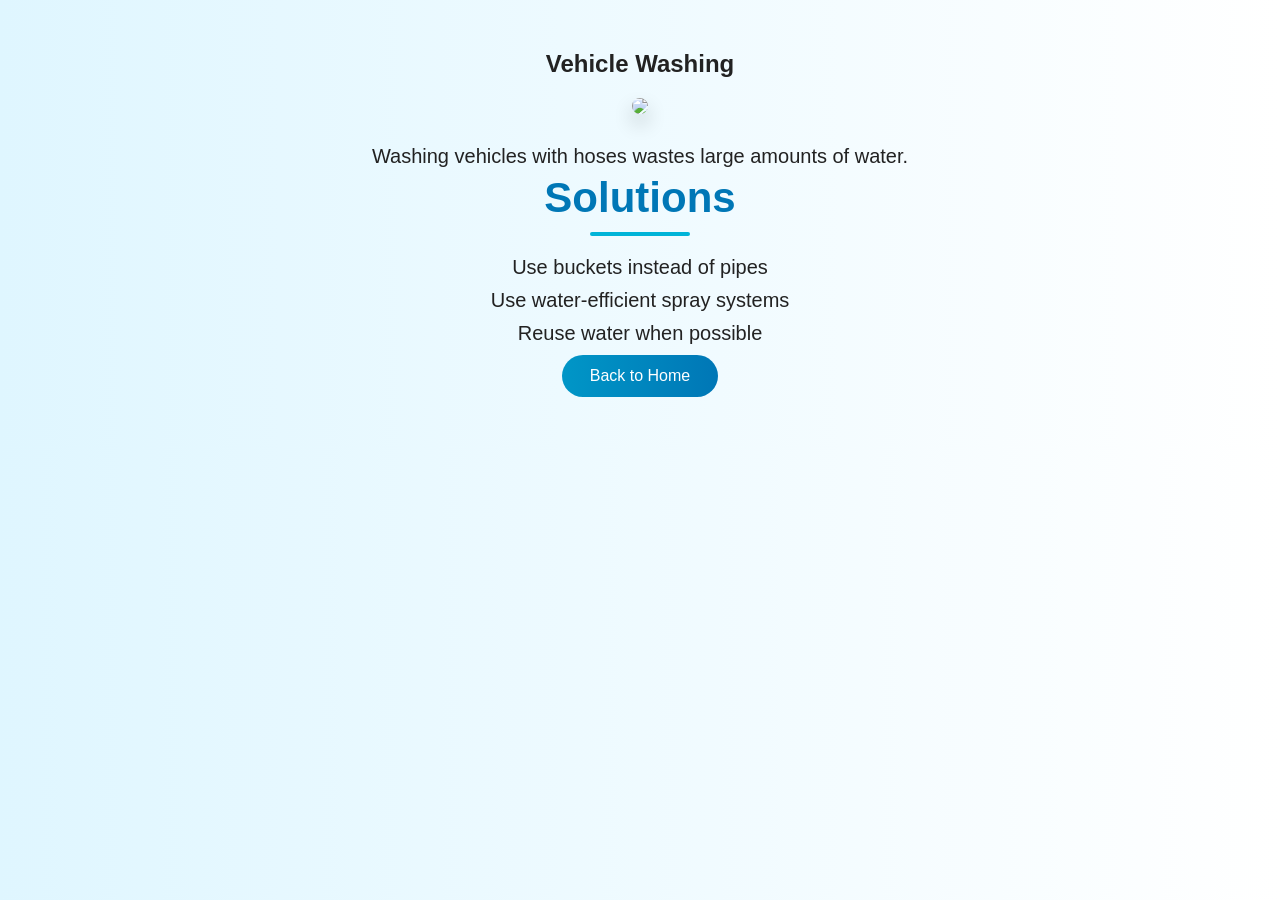
==== carwash.html @ a1041eaf "Add files via upload" ====
<!DOCTYPE html>
<html>
<head>

    <title>Vehicle Washing</title>

    <link rel="stylesheet" href="style.css">

</head>
<body>

<section class="details-page">

    <h1>Vehicle Washing</h1>

    <img src="images/carwash.png" class="details-img">

    <p>
        Washing vehicles with hoses wastes large amounts of water.
    </p>

    <h2>Solutions</h2>

    <ul>
        <li>Use buckets instead of pipes</li>
        <li>Use water-efficient spray systems</li>
        <li>Reuse water when possible</li>
    </ul>

    <a href="index.html">
        <button>Back to Home</button>
    </a>

</section>

</body>
</html>
---- style.css ----
/* =========================
   GLOBAL STYLES
========================= */

*{
    margin:0;
    padding:0;
    box-sizing:border-box;
    font-family:Arial;
}

html{
    scroll-behavior:smooth;
}

body{
    background:linear-gradient(to right,#dff6ff,#ffffff);
    color:#222;
    transition:0.5s;
}

/* =========================
   DARK MODE
========================= */

.dark{
    background:#121212;
    color:white;
}

.dark .card{
    background:#1e1e1e;2
    color:white;
}

.dark .stat-box{
    background:linear-gradient(to right,#222,#333);
}

.dark header{
    background:#111;
}

.dark footer{
    background:#000;
}

.dark form input,
.dark form textarea{
    background:#222;
    color:white;
    border:1px solid #555;
}

.dark .login-box{
    background:#1e1e1e;
    color:white;
}

.dark .dash-card{
    background:#222;
}

.dark section h2{
    color:#4cc9f0;
}

/* =========================
   HEADER
========================= */

header{
    display:flex;
    justify-content:space-between;
    align-items:center;

    padding:18px 40px;

    background:rgba(0,119,182,0.95);

    backdrop-filter:blur(10px);

    position:sticky;
    top:0;
    z-index:1000;

    box-shadow:0 4px 15px rgba(0,0,0,0.2);
}

.logo{
    color:white;
    font-size:28px;
    font-weight:bold;
}

nav ul{
    display:flex;
    list-style:none;
}

nav ul li{
    margin-left:20px;
}

nav ul li a{
    text-decoration:none;
    color:white;
    font-size:18px;
    padding:8px 15px;
    border-radius:5px;
    transition:0.4s;
}

nav ul li a:hover{
    background:white;
    color:#0077b6;
}

#darkBtn{
    padding:10px 15px;
    border:none;
    border-radius:20px;
    cursor:pointer;
}

/* =========================
   HERO SECTION
========================= */

.hero{
    height:100vh;

    background:
    linear-gradient(rgba(0,0,0,0.5),rgba(0,0,0,0.5)),
    url('images/waterbg.png');

    background-size:cover;
    background-position:center;

    display:flex;
    justify-content:center;
    align-items:center;
    text-align:center;
}

.hero-text{
    background:rgba(0,0,0,0.5);
    padding:50px;
    border-radius:20px;
    color:white;
}

.hero-text h1{
    font-size:65px;
    animation:slideDown 2s ease;
}

.hero-text p{
    margin-top:15px;
    font-size:22px;
    animation:fadeIn 3s ease;
}

/* =========================
   ANIMATIONS
========================= */

@keyframes slideDown{

    from{
        transform:translateY(-50px);
        opacity:0;
    }

    to{
        transform:translateY(0);
        opacity:1;
    }
}

@keyframes fadeIn{

    from{
        opacity:0;
    }

    to{
        opacity:1;
    }
}

/* =========================
   BUTTONS
========================= */

button{
    padding:12px 28px;
    border:none;
    border-radius:30px;

    background:linear-gradient(to right,#0096c7,#0077b6);

    color:white;
    font-size:16px;

    cursor:pointer;

    transition:0.4s;
}

button:hover{
    transform:scale(1.08);

    background:
    linear-gradient(to right,#0077b6,#023e8a);
}

/* =========================
   SECTION
========================= */

section{
    padding:70px 30px;
    text-align:center;
}

section h2{
    font-size:42px;
    margin-bottom:20px;
    color:#0077b6;
    position:relative;
}

section h2::after{
    content:'';
    width:100px;
    height:4px;
    background:#00b4d8;
    display:block;
    margin:10px auto;
    border-radius:10px;
}

/* =========================
   CARDS
========================= */

.cards{
    display:flex;
    justify-content:center;
    flex-wrap:wrap;
    gap:25px;
    margin-top:40px;
}

.card{
    width:320px;
    background:white;
    border-radius:20px;
    overflow:hidden;

    box-shadow:0 10px 25px rgba(0,0,0,0.15);

    transition:0.5s;
}

.card:hover{
    transform:translateY(-15px) scale(1.03);
}

.card img{
    width:100%;
    height:220px;
    object-fit:cover;
}

.card h3{
    margin-top:15px;
    font-size:25px;
}

.card p{
    padding:15px;
    line-height:1.7;
}

.card button{
    margin-bottom:20px;
}

/* =========================
   STATISTICS
========================= */

.stats-container{
    display:flex;
    justify-content:center;
    gap:20px;
    flex-wrap:wrap;
}

.stat-box{
    background:
    linear-gradient(to right,#0077b6,#00b4d8);

    color:white;

    padding:40px;
    width:260px;

    border-radius:20px;

    box-shadow:0 10px 20px rgba(0,0,0,0.2);

    transition:0.4s;
}

.stat-box:hover{
    transform:translateY(-10px);
}

.stat-box h3{
    font-size:40px;
}

/* =========================
   GALLERY
========================= */

.gallery{
    display:grid;

    grid-template-columns:
    repeat(auto-fit,minmax(250px,1fr));

    gap:20px;
}

.gallery img{
    width:100%;
    height:250px;

    object-fit:cover;

    border-radius:15px;

    cursor:pointer;

    transition:0.5s;
}

.gallery img:hover{
    transform:scale(1.08);

    box-shadow:0 10px 20px rgba(0,0,0,0.3);
}

/* =========================
   CONTACT FORM
========================= */

form{
    max-width:500px;
    margin:auto;

    display:flex;
    flex-direction:column;
}

form input,
form textarea{
    margin:10px 0;
    padding:15px;

    border-radius:10px;
    border:1px solid #ccc;

    font-size:16px;
}

form textarea{
    height:150px;
}

/* =========================
   FOOTER
========================= */

footer{
    background:#001d3d;
    color:white;

    text-align:center;

    padding:25px;

    font-size:18px;
}

/* =========================
   IMAGE POPUP
========================= */

#imagePopup{
    position:fixed;
    top:0;
    left:0;

    width:100%;
    height:100%;

    background:rgba(0,0,0,0.9);

    display:none;

    justify-content:center;
    align-items:center;
}

#imagePopup img{
    width:70%;
    border-radius:20px;
}

#imagePopup span{
    position:absolute;
    top:20px;
    right:40px;

    font-size:45px;
    color:white;

    cursor:pointer;
}

/* =========================
   DETAILS PAGE
========================= */

.details-page{
    padding:50px;
    text-align:center;
}

.details-img{
    width:400px;
    max-width:100%;

    margin:20px 0;

    border-radius:20px;

    box-shadow:0 10px 20px rgba(0,0,0,0.2);
}

.details-page p{
    max-width:900px;
    margin:auto;

    line-height:1.8;
    font-size:20px;
}

.details-page ul{
    margin-top:20px;
    list-style:none;
}

.details-page ul li{
    margin:10px 0;
    font-size:20px;
}

/* =========================
   LOGIN PAGE
========================= */

.login-body{
    display:flex;
    justify-content:center;
    align-items:center;

    height:100vh;

    background:#0077b6;
}

.login-box{
    background:white;

    padding:40px;

    width:350px;

    border-radius:20px;

    box-shadow:0 10px 25px rgba(0,0,0,0.2);
}

.login-box h2{
    margin-bottom:20px;
}

.login-box input{
    width:100%;
    padding:12px;
    margin:10px 0;
}

/* =========================
   DASHBOARD
========================= */

.dashboard{
    padding:50px;
    text-align:center;
}

.dashboard-cards{
    display:flex;
    justify-content:center;
    gap:20px;
    flex-wrap:wrap;
    margin-top:30px;
}

.dash-card{
    background:#0077b6;
    color:white;

    width:250px;

    padding:40px;

    border-radius:20px;

    box-shadow:0 10px 20px rgba(0,0,0,0.2);
}

/* =========================
   RESPONSIVE
========================= */

@media(max-width:768px){

    header{
        flex-direction:column;
    }

    nav ul{
        flex-wrap:wrap;
        justify-content:center;
        margin:15px 0;
    }

    .hero-text h1{
        font-size:40px;
    }

    .hero-text p{
        font-size:18px;
    }

    .card{
        width:100%;
    }

    #imagePopup img{
        width:90%;
    }
}
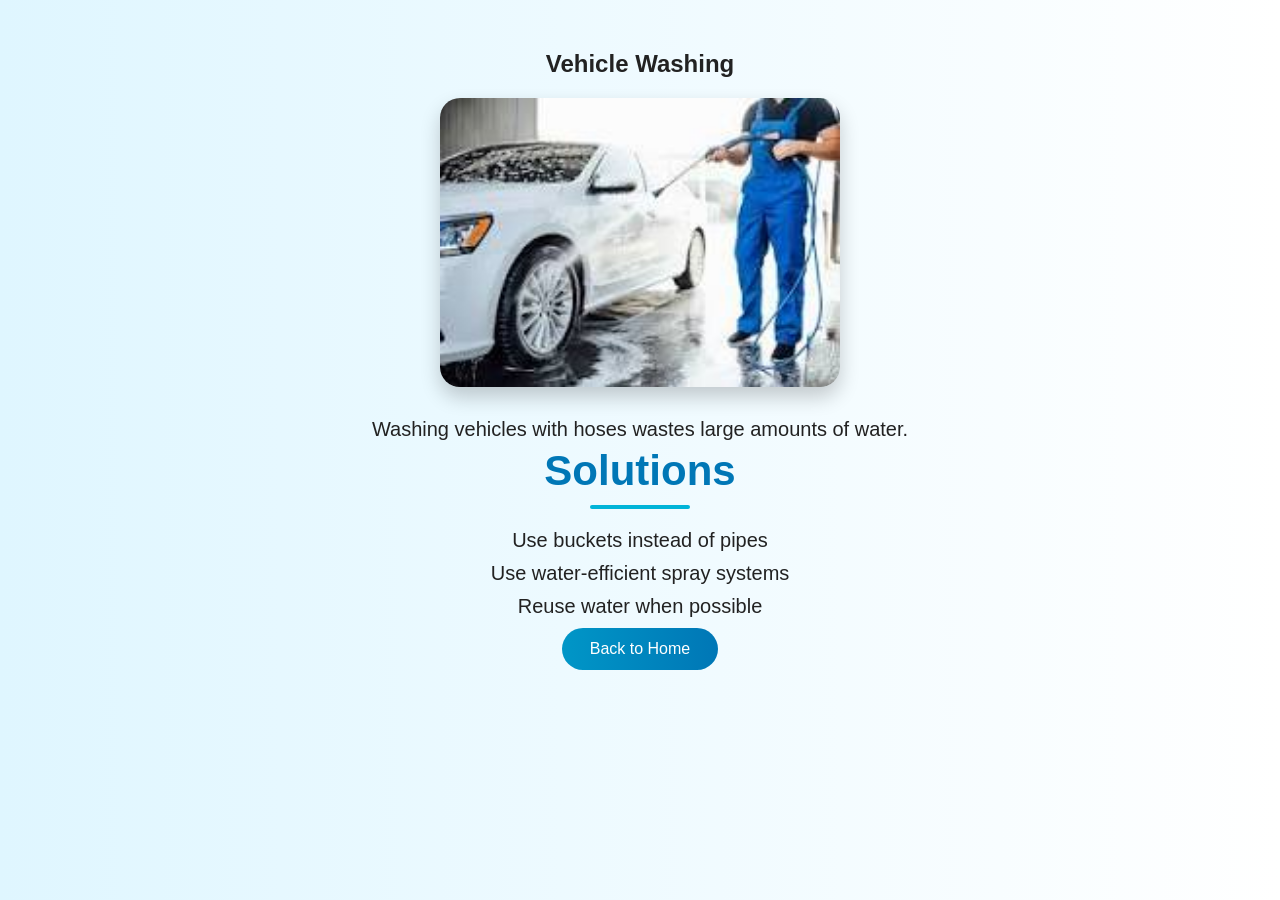
==== commit 9ca83b3e: "Update carwash.html" ====
--- a/carwash.html
+++ b/carwash.html
@@ -13,7 +13,7 @@
 
     <h1>Vehicle Washing</h1>
 
-    <img src="images/carwash.png" class="details-img">
+    <img src="carwash.png" class="details-img">
 
     <p>
         Washing vehicles with hoses wastes large amounts of water.
@@ -34,4 +34,4 @@
 </section>
 
 </body>
-</html>+</html>
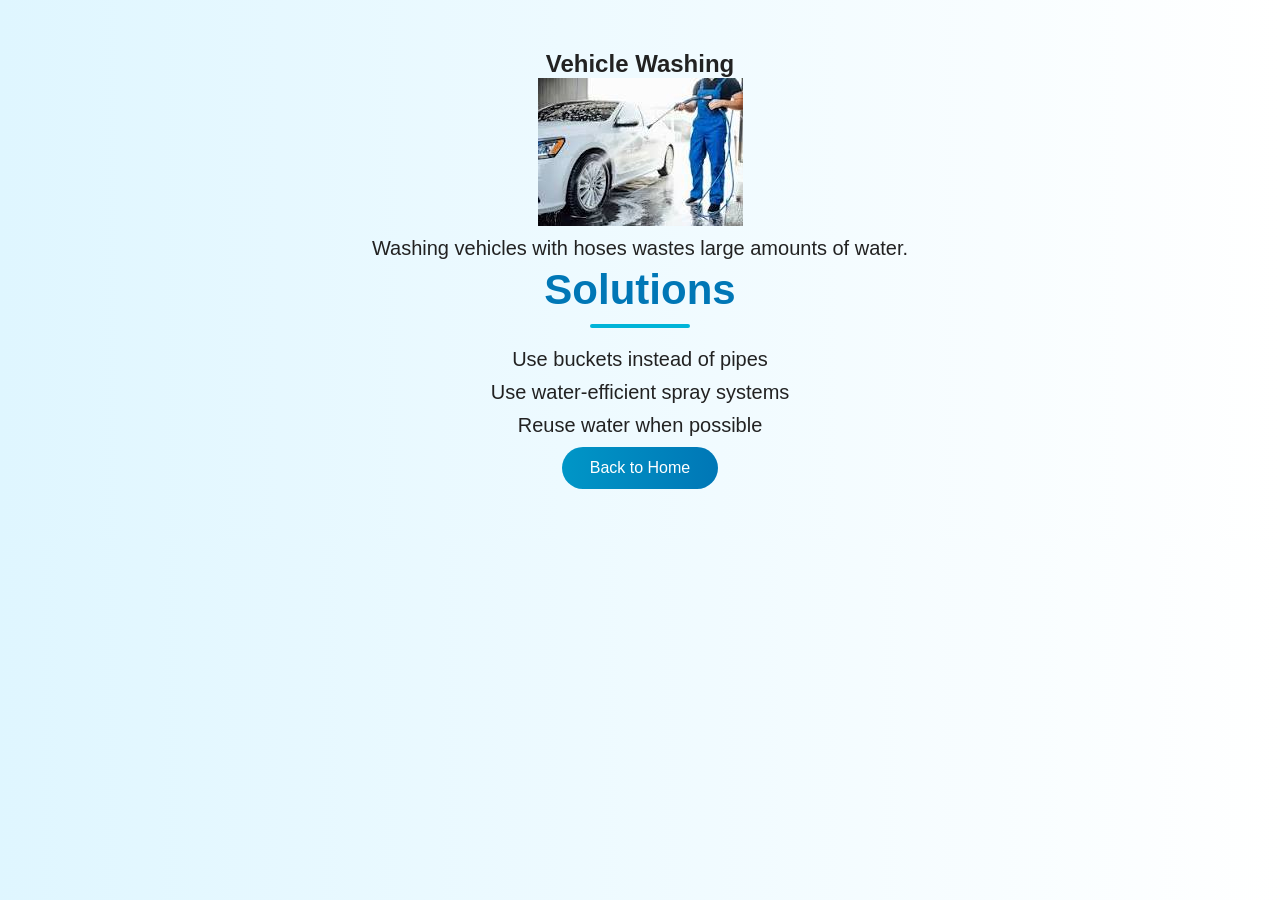
==== commit b65f06ee: "Fix HTML formatting and remove unnecessary class" ====
--- a/carwash.html
+++ b/carwash.html
@@ -13,7 +13,7 @@
 
     <h1>Vehicle Washing</h1>
 
-    <img src="carwash.png" class="details-img">
+    <img src="carwash.png" >
 
     <p>
         Washing vehicles with hoses wastes large amounts of water.
